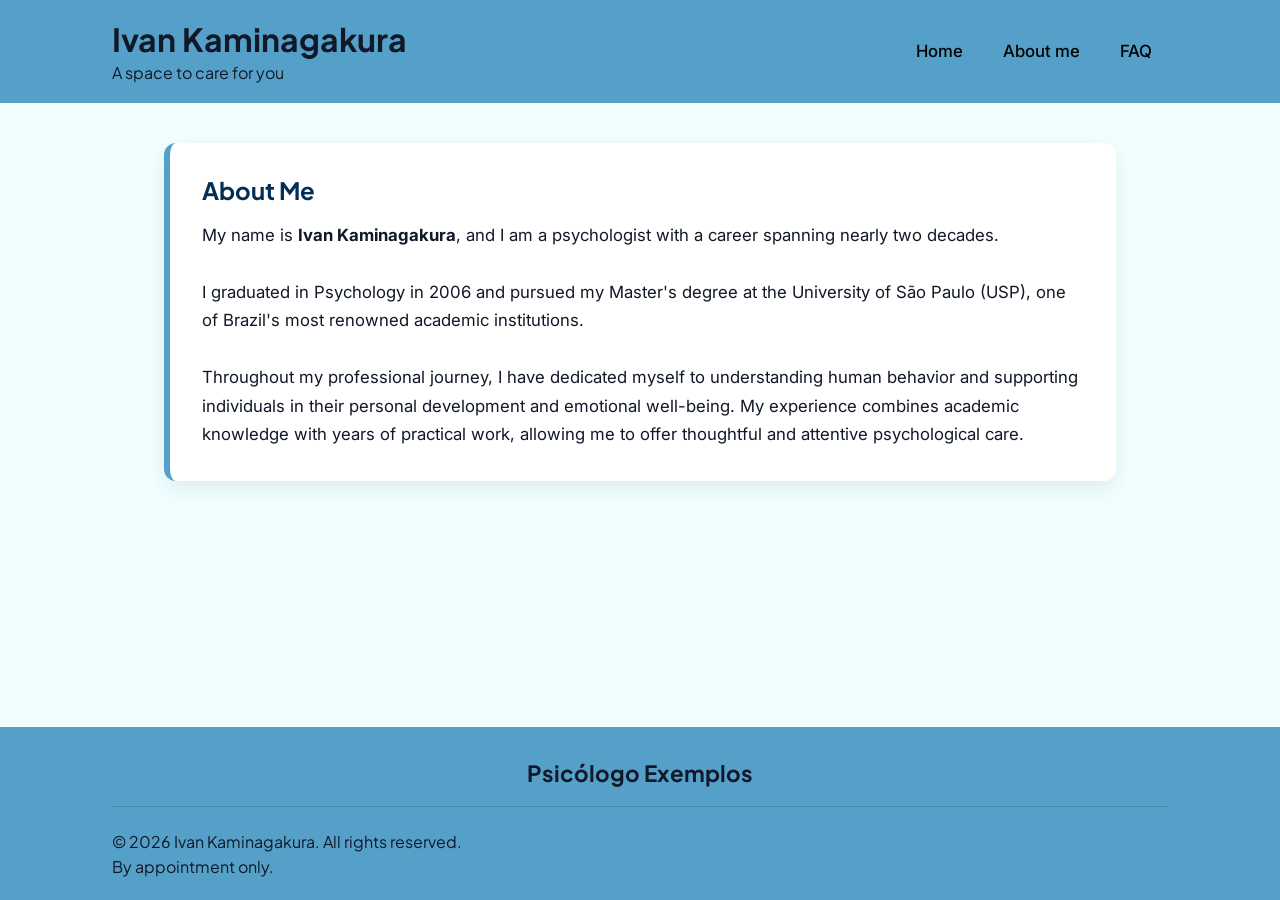
==== tanto faz/aboutme.html @ d3770312 "Add files via upload" ====
<!DOCTYPE html>
<html lang="en">
<head>
    <meta charset="UTF-8">
    <meta name="viewport" content="width=device-width, initial-scale=1.0">
    <link rel="preconnect" href="https://fonts.googleapis.com">
    <link rel="preconnect" href="https://fonts.gstatic.com" crossorigin>
    <link href="https://fonts.googleapis.com/css2?family=Inter:wght@500;600&family=Plus+Jakarta+Sans:wght@400;500;600;700&display=swap" rel="stylesheet">
    <link rel="stylesheet" href="style.css">
    <title>About Me</title>
</head>
<body>

    <header class="topo">
        <div class="marca">
            <h1>Ivan Kaminagakura</h1>
            <p>A space to care for you</p>
        </div>

        <nav aria-label="Navegação principal">
            <a href="index.html">Home</a>
            <a href="aboutme.html">About me</a>
            <a href="fa.html">FAQ</a>
        </nav>
    </header>

    <main>
        <section class="secAbout">
            <h1>About Me</h1>
            <span>My name is <b>Ivan Kaminagakura</b>, and I am a psychologist with a career spanning nearly two decades.

            I graduated in Psychology in 2006 and pursued my Master's degree at the University of São Paulo (USP), one of Brazil's most renowned academic institutions.

            Throughout my professional journey, I have dedicated myself to understanding human behavior and supporting individuals in their personal development and emotional well-being. My experience combines academic knowledge with years of practical work, allowing me to offer thoughtful and attentive psychological care.</span>
        </section>
    </main>

    <footer class="pedacin1F" id="contato">
        <div>
            <h1>Psicólogo Exemplos</h1>
        </div>
        <p>&copy; 2026 Ivan Kaminagakura. All rights reserved.</p>
        <p>By appointment only.</p>
    </footer>

</body>
</html>
---- tanto faz/style.css ----
* {
    box-sizing: border-box;
}

body {
    margin: 0;
    min-height: 100vh;
    display: flex;
    flex-direction: column;
    background-color: rgba(219, 253, 253, 0.404);
    font-family: 'Inter', system-ui, -apple-system, BlinkMacSystemFont, 'Segoe UI', Roboto, sans-serif;
    color: #111827;
}

/* Cabeçalho */
.topo {
    background-color: #55A0C9;
    display: flex;
    justify-content: space-between;
    align-items: center;
    padding: 1rem 7rem;
    flex-wrap: wrap;
    gap: 1rem;
}

.marca h1,
.marca p {
    font-family: 'Plus Jakarta Sans', sans-serif;
    margin: 0.2rem 0;
}

.marca a {
    display: inline-flex;
    align-items: center;
}

.marca img {
    height: 68px;
    width: auto;
    display: block;
    background-color: #ffffff;
    padding: 4px 10px;
    border-radius: 10px;
}

nav {
    display: flex;
    gap: 0.5rem;
    flex-wrap: wrap;
}

nav a {
    text-decoration: none;
    color: #000000;
    padding: 0.5rem 1rem;
    font-size: 1.05rem;
    font-family: 'Inter', sans-serif;
    font-weight: 500;
    transition: color 0.3s ease;
}

nav a:hover {
    color: #ffffff;
}

/* Área principal */
main {
    width: 100%;
    max-width: 1000px;
    margin: 0 auto;
    padding: 1.5rem;
    flex: 1;
}

hr {
    border: none;
    border-top: 1px solid rgba(0, 0, 0, 0.12);
    margin: 2rem 0;
}

/* Seção de destaque */
.secao-destaque {
    background-color: rgb(2, 47, 87);
    max-width: 750px;
    margin: 1.5rem auto;
    padding: 2rem 1.5rem;
    border-radius: 20px;
    text-align: center;
    color: #ffffff;
    font-family: 'Plus Jakarta Sans', sans-serif;
    box-shadow: 0 13px 27px -5px rgba(2, 47, 87, 0.25);
}

.secao-destaque h1 {
    margin-top: 0;
}

.secao-destaque a {
    display: inline-block;
    margin-top: 0.75rem;
    background-color: rgb(203, 249, 255);
    color: rgb(2, 47, 87);
    font-weight: 600;
    text-decoration: none;
    padding: 10px 18px;
    border-radius: 20px;
    transition: background-color 0.2s ease, transform 0.2s ease;
}

.secao-destaque a:hover {
    background-color: #ffffff;
    transform: translateY(-1px);
}

/* Sobre e colunas */
.secao-sobre {
    text-align: center;
    font-size: 1.05rem;
}

.separe {
    display: flex;
    gap: 24px;
    background-color: #ffffff;
    padding: 20px;
    border-radius: 12px;
    flex-wrap: wrap;
}

.p1,
.p2 {
    flex: 1;
    min-width: 280px;
}

.p2 ol {
    padding-left: 1.2rem;
    margin: 0;
}

/* Cards, citações e FAQ */
.cards {
    background-color: rgb(238, 237, 230);
    border-radius: 10px;
    box-shadow: -6px 0px 0px 0px rgb(83, 100, 80);
    margin: 12px 0;
    padding: 14px 16px;
}

.cards h3,
.cards p {
    margin: 0.25rem 0;
}

blockquote {
    background-color: #ffffff;
    margin: 12px 0;
    padding: 14px 18px;
    border-radius: 10px;
    border-left: 4px solid #55A0C9;
}

blockquote p {
    margin: 0 0 6px 0;
}

details {
    background-color: #ffffff;
    padding: 12px 16px;
    border-radius: 8px;
    margin-bottom: 10px;
}

summary {
    cursor: pointer;
    font-weight: 600;
}

.faq-item {
    background-color: #ffffff;
    padding: 1.25rem 1.5rem;
    border-radius: 10px;
    border-left: 5px solid #55A0C9;
    margin-bottom: 1rem;
}

.pergunta {
    font-weight: 600;
    color: rgb(2, 47, 87);
    margin: 0 0 0.4rem 0;
}

.resposta {
    margin: 0;
    line-height: 1.6;
}

/* Página Sobre Mim */
.secAbout {
    background-color: #ffffff;
    padding: 2rem;
    margin-top: 1rem;
    border-radius: 12px;
    border-left: 6px solid #55A0C9;
    box-shadow: 0 8px 20px rgba(2, 47, 87, 0.08);
}

.secAbout h1 {
    font-family: 'Plus Jakarta Sans', sans-serif;
    color: rgb(2, 47, 87);
    margin-top: 0;
    margin-bottom: 1rem;
}

.secAbout span {
    display: block;
    font-size: 1.05rem;
    line-height: 1.7;
    white-space: pre-line;
}

/* Formulário */
form input,
form select,
form textarea {
    width: 100%;
    max-width: 420px;
    padding: 8px 10px;
    margin-top: 4px;
    border: 1px solid #cbd5e1;
    border-radius: 6px;
    font-family: inherit;
}

form button {
    background-color: #55A0C9;
    color: #000000;
    font-weight: 600;
    border: none;
    padding: 10px 20px;
    border-radius: 8px;
    cursor: pointer;
}

form button:hover {
    background-color: #3f8ab5;
    color: #ffffff;
}

/* Rodapé */
.pedacin1F {
    width: 100%;
    background-color: #55A0C9;
    font-family: 'Plus Jakarta Sans', sans-serif;
    padding: 2rem 7rem 1.2rem 7rem;
    margin-top: auto;
}

.pedacin1F h2,
.pedacin1F h1 {
    text-align: center;
    margin: 0 0 1.5rem 0;
    padding-bottom: 1.2rem;
    border-bottom: 1px solid rgba(0, 0, 0, 0.15);
    font-size: 1.4rem;
}

.info-rodape {
    display: flex;
    justify-content: space-between;
    font-size: 0.9rem;
    gap: 16px;
    flex-wrap: wrap;
}

.info-rodape p,
.pedacin1F p {
    margin: 0.25rem 0;
}

/* Celular */
@media (max-width: 768px) {
    .topo,
    .pedacin1F {
        padding-left: 1.25rem;
        padding-right: 1.25rem;
    }

    .secAbout {
        padding: 1.25rem;
    }
}
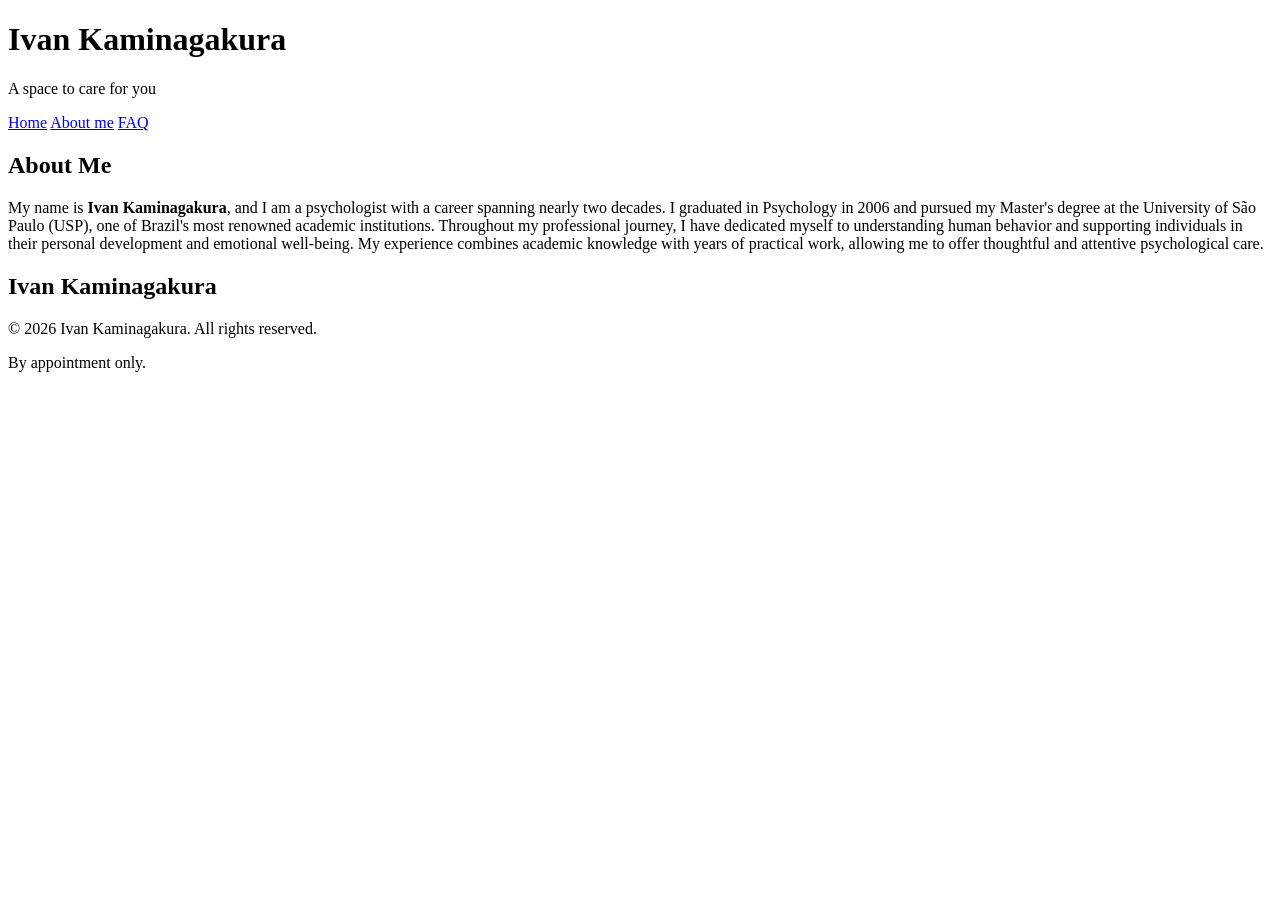
==== commit 8dc8ed47: "Update aboutme.html" ====
--- a/tanto faz/aboutme.html
+++ b/tanto faz/aboutme.html
@@ -3,31 +3,31 @@
 <head>
     <meta charset="UTF-8">
     <meta name="viewport" content="width=device-width, initial-scale=1.0">
-    <link rel="preconnect" href="https://fonts.googleapis.com">
-    <link rel="preconnect" href="https://fonts.gstatic.com" crossorigin>
-    <link href="https://fonts.googleapis.com/css2?family=Inter:wght@500;600&family=Plus+Jakarta+Sans:wght@400;500;600;700&display=swap" rel="stylesheet">
-    <link rel="stylesheet" href="style.css">
+    <link rel="stylesheet" href="styleD.css">
     <title>About Me</title>
 </head>
 <body>
+    
 
     <header class="topo">
-        <div class="marca">
-            <h1>Ivan Kaminagakura</h1>
-            <p>A space to care for you</p>
-        </div>
+      <div class="marca">
+        <h1>Ivan Kaminagakura</h1>
+        <p>A space to care for you</p>
+      </div>
 
-        <nav aria-label="Navegação principal">
-            <a href="index.html">Home</a>
-            <a href="aboutme.html">About me</a>
-            <a href="fa.html">FAQ</a>
-        </nav>
+      <nav aria-label="Navegação principal">
+        <a href="index.html">Home</a>
+        <a href="aboutme.html">About me</a>
+        <a href="perguntas.html">FAQ</a>
+      </nav>
     </header>
+
 
     <main>
         <section class="secAbout">
             <h1>About Me</h1>
-            <span>My name is <b>Ivan Kaminagakura</b>, and I am a psychologist with a career spanning nearly two decades.
+        <span>
+            My name is <b>Ivan Kaminagakura</b>, and I am a psychologist with a career spanning nearly two decades.
 
             I graduated in Psychology in 2006 and pursued my Master's degree at the University of São Paulo (USP), one of Brazil's most renowned academic institutions.
 
@@ -36,12 +36,11 @@
     </main>
 
     <footer class="pedacin1F" id="contato">
-        <div>
-            <h1>Psicólogo Exemplos</h1>
-        </div>
-        <p>&copy; 2026 Ivan Kaminagakura. All rights reserved.</p>
-        <p>By appointment only.</p>
-    </footer>
-
+            <h2>Ivan Kaminagakura</h2>
+            <div class="info-rodape">
+                <p>&copy; 2026 Ivan Kaminagakura. All rights reserved.</p>
+                <p>By appointment only.</p>
+            </div>
+        </footer>
 </body>
-</html>+</html>
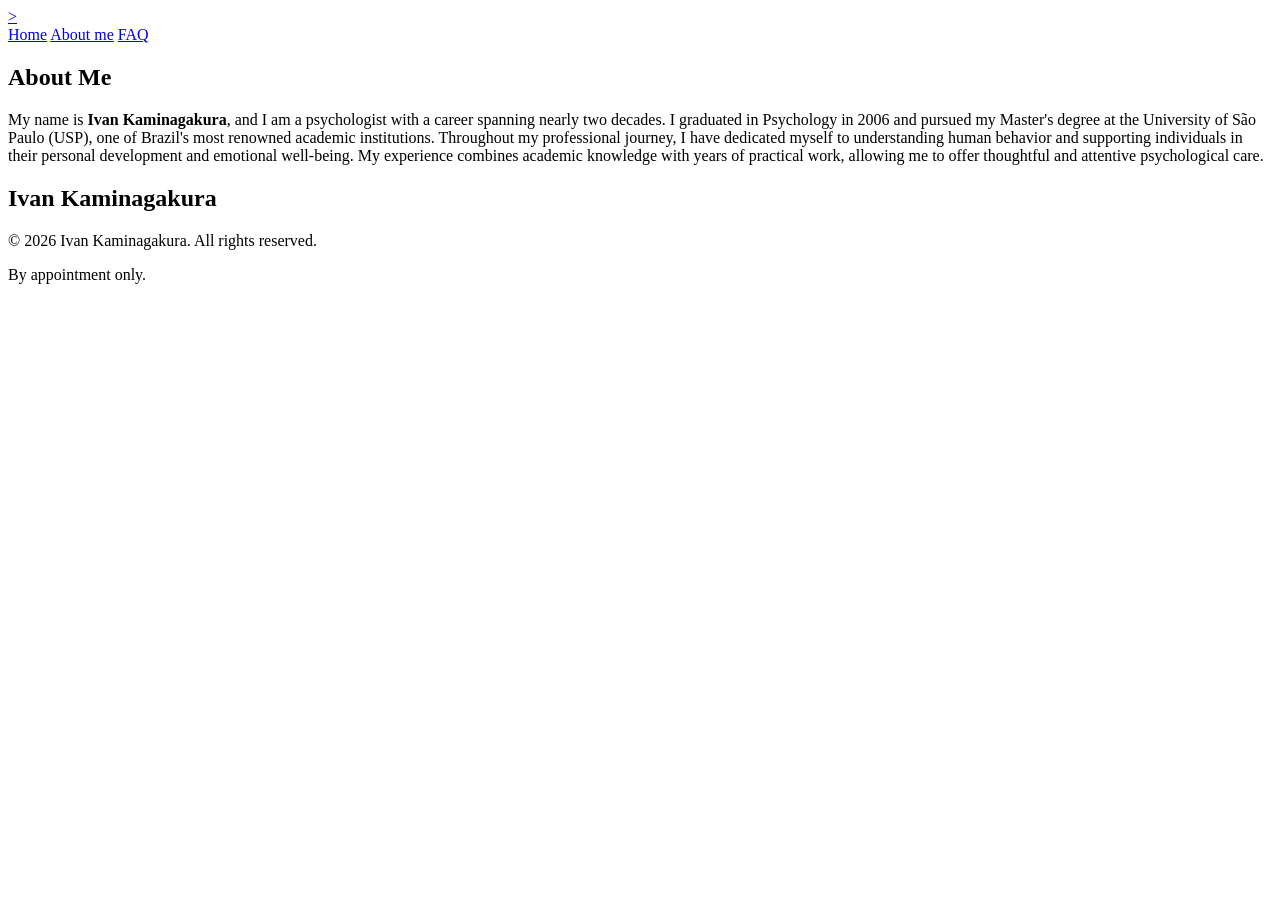
==== commit a8a4a98f: "Update aboutme.html" ====
--- a/tanto faz/aboutme.html
+++ b/tanto faz/aboutme.html
@@ -11,8 +11,7 @@
 
     <header class="topo">
       <div class="marca">
-        <h1>Ivan Kaminagakura</h1>
-        <p>A space to care for you</p>
+        <a href="index.html"<img src="img/MindFix.png">>
       </div>
 
       <nav aria-label="Navegação principal">
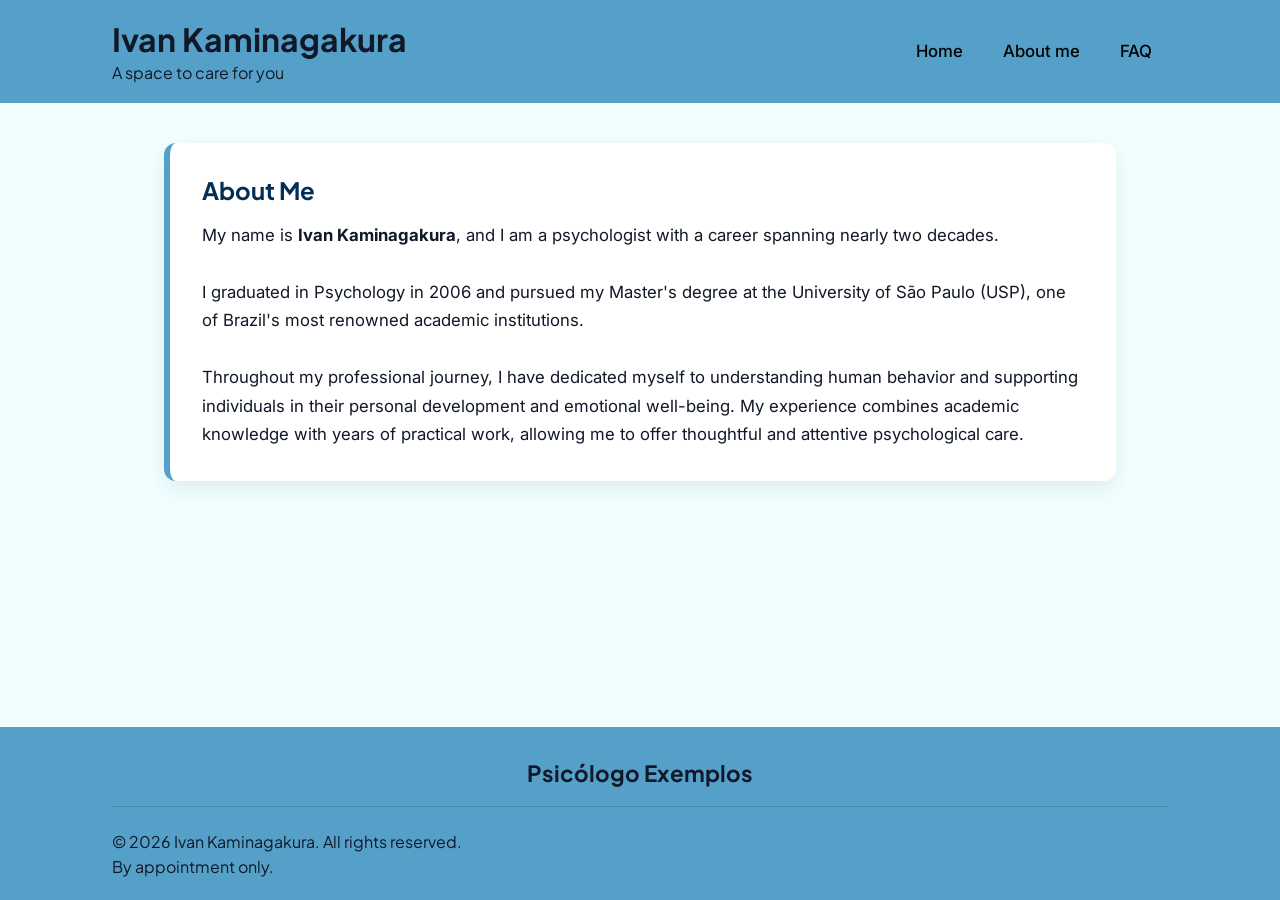
==== commit 5eed00da: "Add files via upload" ====
--- a/tanto faz/aboutme.html
+++ b/tanto faz/aboutme.html
@@ -3,30 +3,31 @@
 <head>
     <meta charset="UTF-8">
     <meta name="viewport" content="width=device-width, initial-scale=1.0">
-    <link rel="stylesheet" href="styleD.css">
+    <link rel="preconnect" href="https://fonts.googleapis.com">
+    <link rel="preconnect" href="https://fonts.gstatic.com" crossorigin>
+    <link href="https://fonts.googleapis.com/css2?family=Inter:wght@500;600&family=Plus+Jakarta+Sans:wght@400;500;600;700&display=swap" rel="stylesheet">
+    <link rel="stylesheet" href="style.css">
     <title>About Me</title>
 </head>
 <body>
-    
 
     <header class="topo">
-      <div class="marca">
-        <a href="index.html"<img src="img/MindFix.png">>
-      </div>
+        <div class="marca">
+            <h1>Ivan Kaminagakura</h1>
+            <p>A space to care for you</p>
+        </div>
 
-      <nav aria-label="Navegação principal">
-        <a href="index.html">Home</a>
-        <a href="aboutme.html">About me</a>
-        <a href="perguntas.html">FAQ</a>
-      </nav>
+        <nav aria-label="Navegação principal">
+            <a href="index.html">Home</a>
+            <a href="aboutme.html">About me</a>
+            <a href="fa.html">FAQ</a>
+        </nav>
     </header>
-
 
     <main>
         <section class="secAbout">
             <h1>About Me</h1>
-        <span>
-            My name is <b>Ivan Kaminagakura</b>, and I am a psychologist with a career spanning nearly two decades.
+            <span>My name is <b>Ivan Kaminagakura</b>, and I am a psychologist with a career spanning nearly two decades.
 
             I graduated in Psychology in 2006 and pursued my Master's degree at the University of São Paulo (USP), one of Brazil's most renowned academic institutions.
 
@@ -35,11 +36,12 @@
     </main>
 
     <footer class="pedacin1F" id="contato">
-            <h2>Ivan Kaminagakura</h2>
-            <div class="info-rodape">
-                <p>&copy; 2026 Ivan Kaminagakura. All rights reserved.</p>
-                <p>By appointment only.</p>
-            </div>
-        </footer>
+        <div>
+            <h1>Psicólogo Exemplos</h1>
+        </div>
+        <p>&copy; 2026 Ivan Kaminagakura. All rights reserved.</p>
+        <p>By appointment only.</p>
+    </footer>
+
 </body>
-</html>
+</html>
--- a/tanto faz/style.css
+++ b/tanto faz/style.css
@@ -0,0 +1,292 @@
+* {
+    box-sizing: border-box;
+}
+
+body {
+    margin: 0;
+    min-height: 100vh;
+    display: flex;
+    flex-direction: column;
+    background-color: rgba(219, 253, 253, 0.404);
+    font-family: 'Inter', system-ui, -apple-system, BlinkMacSystemFont, 'Segoe UI', Roboto, sans-serif;
+    color: #111827;
+}
+
+/* Cabeçalho */
+.topo {
+    background-color: #55A0C9;
+    display: flex;
+    justify-content: space-between;
+    align-items: center;
+    padding: 1rem 7rem;
+    flex-wrap: wrap;
+    gap: 1rem;
+}
+
+.marca h1,
+.marca p {
+    font-family: 'Plus Jakarta Sans', sans-serif;
+    margin: 0.2rem 0;
+}
+
+.marca a {
+    display: inline-flex;
+    align-items: center;
+}
+
+.marca img {
+    height: 68px;
+    width: auto;
+    display: block;
+    background-color: #ffffff;
+    padding: 4px 10px;
+    border-radius: 10px;
+}
+
+nav {
+    display: flex;
+    gap: 0.5rem;
+    flex-wrap: wrap;
+}
+
+nav a {
+    text-decoration: none;
+    color: #000000;
+    padding: 0.5rem 1rem;
+    font-size: 1.05rem;
+    font-family: 'Inter', sans-serif;
+    font-weight: 500;
+    transition: color 0.3s ease;
+}
+
+nav a:hover {
+    color: #ffffff;
+}
+
+/* Área principal */
+main {
+    width: 100%;
+    max-width: 1000px;
+    margin: 0 auto;
+    padding: 1.5rem;
+    flex: 1;
+}
+
+hr {
+    border: none;
+    border-top: 1px solid rgba(0, 0, 0, 0.12);
+    margin: 2rem 0;
+}
+
+/* Seção de destaque */
+.secao-destaque {
+    background-color: rgb(2, 47, 87);
+    max-width: 750px;
+    margin: 1.5rem auto;
+    padding: 2rem 1.5rem;
+    border-radius: 20px;
+    text-align: center;
+    color: #ffffff;
+    font-family: 'Plus Jakarta Sans', sans-serif;
+    box-shadow: 0 13px 27px -5px rgba(2, 47, 87, 0.25);
+}
+
+.secao-destaque h1 {
+    margin-top: 0;
+}
+
+.secao-destaque a {
+    display: inline-block;
+    margin-top: 0.75rem;
+    background-color: rgb(203, 249, 255);
+    color: rgb(2, 47, 87);
+    font-weight: 600;
+    text-decoration: none;
+    padding: 10px 18px;
+    border-radius: 20px;
+    transition: background-color 0.2s ease, transform 0.2s ease;
+}
+
+.secao-destaque a:hover {
+    background-color: #ffffff;
+    transform: translateY(-1px);
+}
+
+/* Sobre e colunas */
+.secao-sobre {
+    text-align: center;
+    font-size: 1.05rem;
+}
+
+.separe {
+    display: flex;
+    gap: 24px;
+    background-color: #ffffff;
+    padding: 20px;
+    border-radius: 12px;
+    flex-wrap: wrap;
+}
+
+.p1,
+.p2 {
+    flex: 1;
+    min-width: 280px;
+}
+
+.p2 ol {
+    padding-left: 1.2rem;
+    margin: 0;
+}
+
+/* Cards, citações e FAQ */
+.cards {
+    background-color: rgb(238, 237, 230);
+    border-radius: 10px;
+    box-shadow: -6px 0px 0px 0px rgb(83, 100, 80);
+    margin: 12px 0;
+    padding: 14px 16px;
+}
+
+.cards h3,
+.cards p {
+    margin: 0.25rem 0;
+}
+
+blockquote {
+    background-color: #ffffff;
+    margin: 12px 0;
+    padding: 14px 18px;
+    border-radius: 10px;
+    border-left: 4px solid #55A0C9;
+}
+
+blockquote p {
+    margin: 0 0 6px 0;
+}
+
+details {
+    background-color: #ffffff;
+    padding: 12px 16px;
+    border-radius: 8px;
+    margin-bottom: 10px;
+}
+
+summary {
+    cursor: pointer;
+    font-weight: 600;
+}
+
+.faq-item {
+    background-color: #ffffff;
+    padding: 1.25rem 1.5rem;
+    border-radius: 10px;
+    border-left: 5px solid #55A0C9;
+    margin-bottom: 1rem;
+}
+
+.pergunta {
+    font-weight: 600;
+    color: rgb(2, 47, 87);
+    margin: 0 0 0.4rem 0;
+}
+
+.resposta {
+    margin: 0;
+    line-height: 1.6;
+}
+
+/* Página Sobre Mim */
+.secAbout {
+    background-color: #ffffff;
+    padding: 2rem;
+    margin-top: 1rem;
+    border-radius: 12px;
+    border-left: 6px solid #55A0C9;
+    box-shadow: 0 8px 20px rgba(2, 47, 87, 0.08);
+}
+
+.secAbout h1 {
+    font-family: 'Plus Jakarta Sans', sans-serif;
+    color: rgb(2, 47, 87);
+    margin-top: 0;
+    margin-bottom: 1rem;
+}
+
+.secAbout span {
+    display: block;
+    font-size: 1.05rem;
+    line-height: 1.7;
+    white-space: pre-line;
+}
+
+/* Formulário */
+form input,
+form select,
+form textarea {
+    width: 100%;
+    max-width: 420px;
+    padding: 8px 10px;
+    margin-top: 4px;
+    border: 1px solid #cbd5e1;
+    border-radius: 6px;
+    font-family: inherit;
+}
+
+form button {
+    background-color: #55A0C9;
+    color: #000000;
+    font-weight: 600;
+    border: none;
+    padding: 10px 20px;
+    border-radius: 8px;
+    cursor: pointer;
+}
+
+form button:hover {
+    background-color: #3f8ab5;
+    color: #ffffff;
+}
+
+/* Rodapé */
+.pedacin1F {
+    width: 100%;
+    background-color: #55A0C9;
+    font-family: 'Plus Jakarta Sans', sans-serif;
+    padding: 2rem 7rem 1.2rem 7rem;
+    margin-top: auto;
+}
+
+.pedacin1F h2,
+.pedacin1F h1 {
+    text-align: center;
+    margin: 0 0 1.5rem 0;
+    padding-bottom: 1.2rem;
+    border-bottom: 1px solid rgba(0, 0, 0, 0.15);
+    font-size: 1.4rem;
+}
+
+.info-rodape {
+    display: flex;
+    justify-content: space-between;
+    font-size: 0.9rem;
+    gap: 16px;
+    flex-wrap: wrap;
+}
+
+.info-rodape p,
+.pedacin1F p {
+    margin: 0.25rem 0;
+}
+
+/* Celular */
+@media (max-width: 768px) {
+    .topo,
+    .pedacin1F {
+        padding-left: 1.25rem;
+        padding-right: 1.25rem;
+    }
+
+    .secAbout {
+        padding: 1.25rem;
+    }
+}
